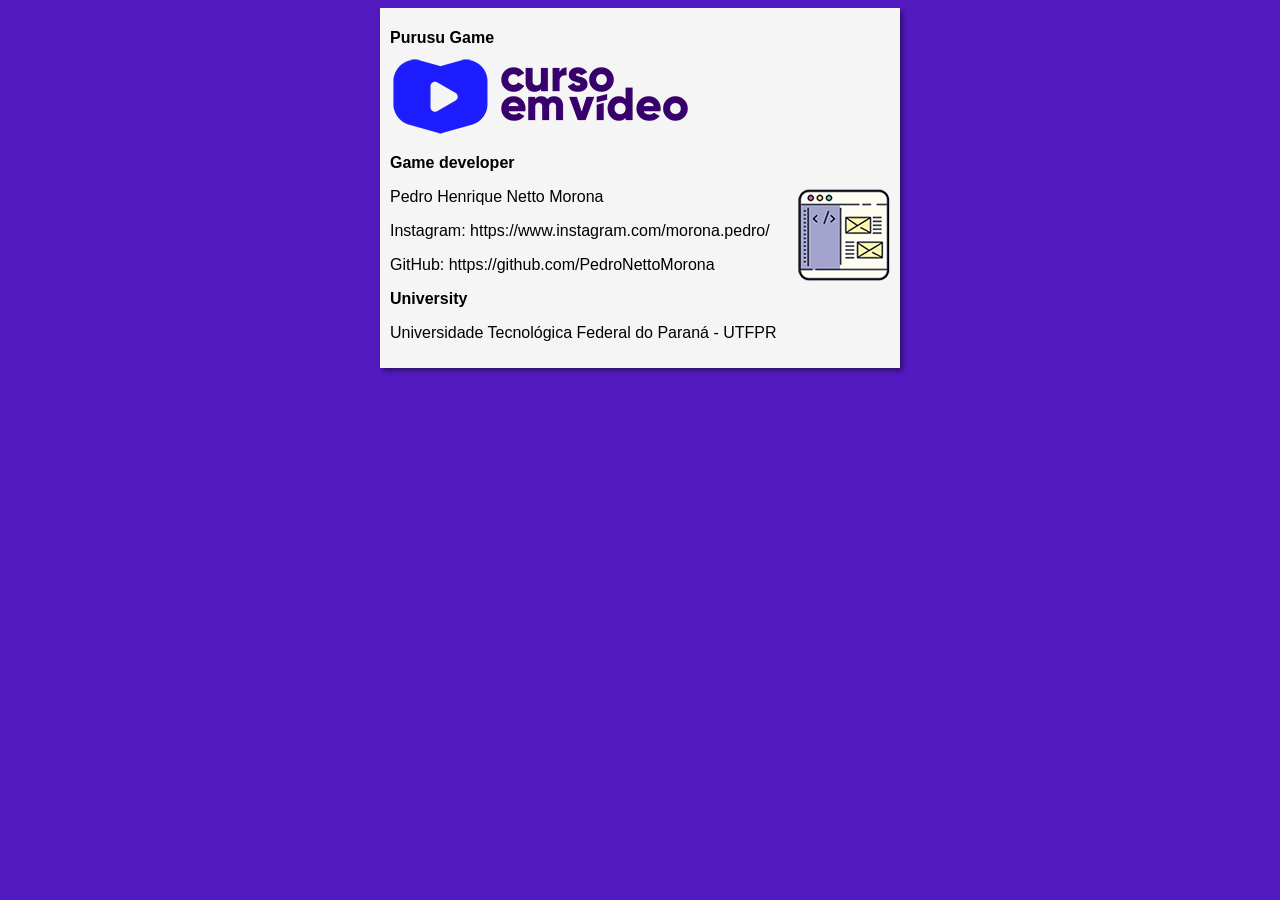
==== docs/index.html @ 57cf3e90 "Changed file name to (docs)" ====
<!DOCTYPE html>
<html lang="en">
<head>
    <meta charset="UTF-8">
    <meta name="viewport" content="width=device-width, initial-scale=1.0">
    <title>Document</title>
    <link rel="stylesheet" href="styles/style.css">
</head>
<body>
    <main>
        <header>
            <h1>Purusu Game</h1>
            <img src="images/curso-em-video-cor.png" alt="Curso em Vídeo">
        </header>
        <article>
            <h2>Game developer</h2>
            <img class='local' src="images/curso-html-css.png" alt="Curso HTML">
            <p> Pedro Henrique Netto Morona</p>
            <p> Instagram: https://www.instagram.com/morona.pedro/</p>
            <p> GitHub: https://github.com/PedroNettoMorona</p>
        </article>
        <article>
            <h2>University</h2>
            <p> Universidade Tecnológica Federal do Paraná - UTFPR
                
            </p>
        </article>
    </main>
</body>
</html>
---- docs/styles/style.css ----
* {
    font-family: Arial, Helvetica, sans-serif;
    font-size: 16px;
}

body {
    background-color: rgb(84, 26, 193);
}

main {
    background-color: whitesmoke;
    width: 500px;
    margin: auto;
    padding: 10px;
    box-shadow: 3px 3px 5px rgba(0, 0, 0, 0.441);
}

img.local {
    float: right;
}
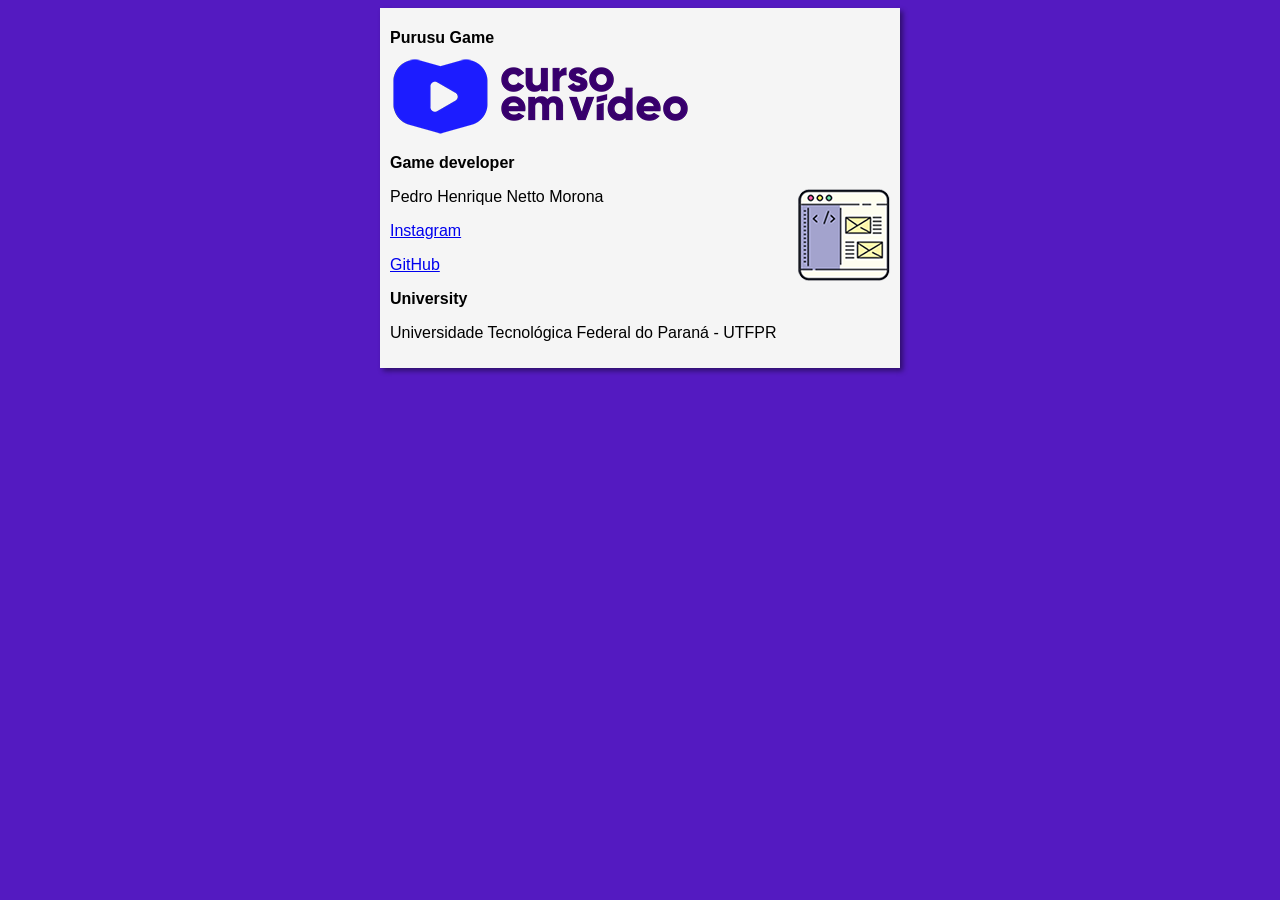
==== commit 5495a9f9: "changed file name" ====
--- a/docs/index.html
+++ b/docs/index.html
@@ -16,8 +16,8 @@
             <h2>Game developer</h2>
             <img class='local' src="images/curso-html-css.png" alt="Curso HTML">
             <p> Pedro Henrique Netto Morona</p>
-            <p> Instagram: https://www.instagram.com/morona.pedro/</p>
-            <p> GitHub: https://github.com/PedroNettoMorona</p>
+            <p> <a href="https://www.instagram.com/morona.pedro/">Instagram</a></p>
+            <p> <a href="https://github.com/PedroNettoMorona">GitHub</a></p>
         </article>
         <article>
             <h2>University</h2>
